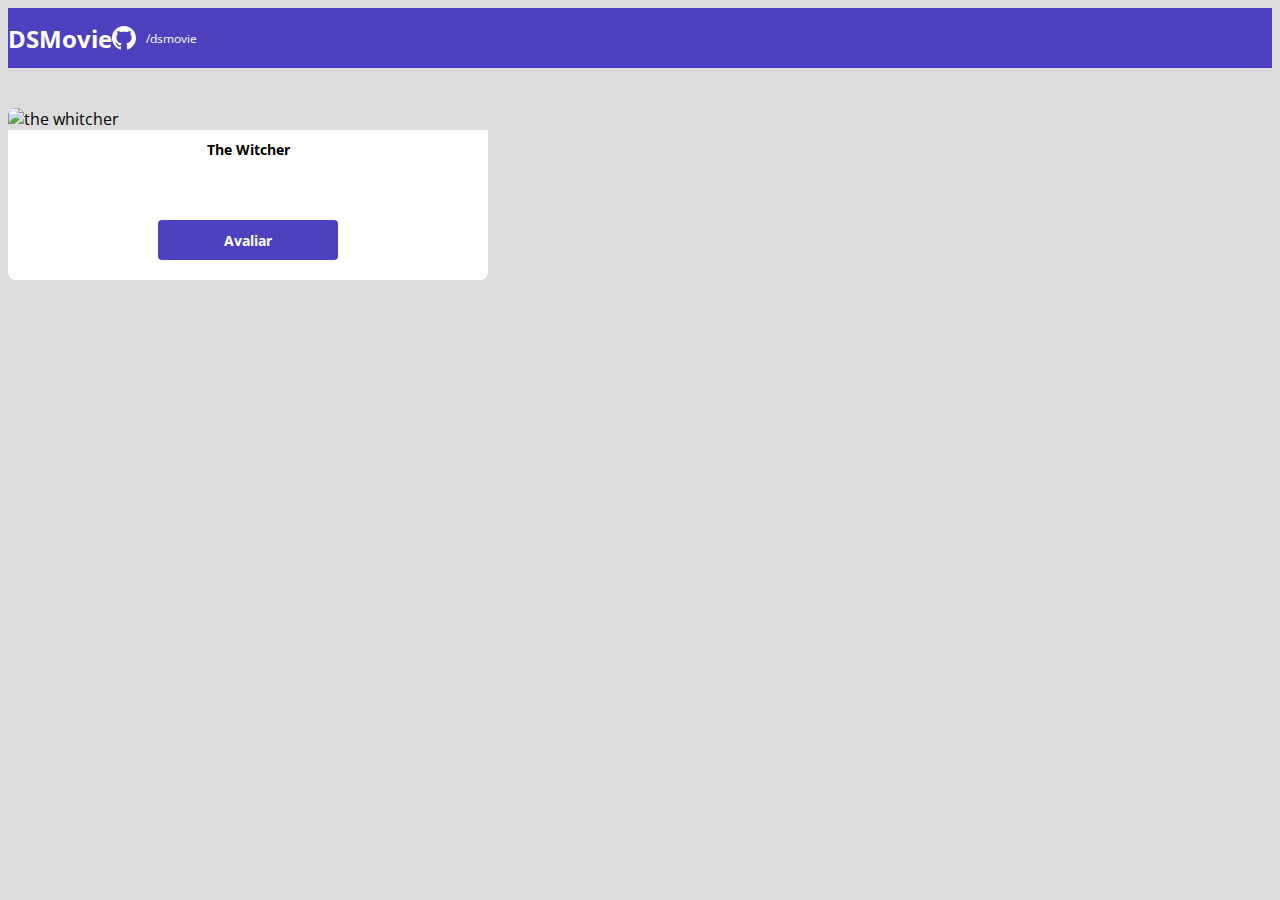
==== form.html @ a2e4c9ce "Formulario parte 1" ====
<!DOCTYPE html>
<html lang="pt-br">

<head>
    <meta charset="UTF-8">
    <meta http-equiv="X-UA-Compatible" content="IE=edge">
    <meta name="viewport" content="width=device-width, initial-scale=1.0">
    <title>DSmovie</title>
    <link href="https://cdn.jsdelivr.net/npm/bootstrap@5.1.3/dist/css/bootstrap.min.css" rel="stylesheet"
        integrity="sha384-1BmE4kWBq78iYhFldvKuhfTAU6auU8tT94WrHftjDbrCEXSU1oBoqyl2QvZ6jIW3" crossorigin="anonymous">
    <link rel="stylesheet" href="css/styles.css">

</head>

<body>
    <header>
        <nav class="container">
            <h1>DSMovie</h1>
            <div class="dsmovie-contact-container">
                <img src="img/hitgub.svg" alt="Github">
                <a href="https://github.com/andersonBrunu/DSMovie">/dsmovie</a>
            </div>

        </nav>
    </header>
</body>

<main>
    <section id="dsmovie-form-section">
        <div  class="container dsmovie-form-container">
           
            <div>
                <div class="dsmovie-card">
                    <img src="https://www.themoviedb.org/t/p/w533_and_h300_bestv2/jBJWaqoSCiARWtfV0GlqHrcdidd.jpg"
                        alt="the whitcher">
                    <div class="dsmovie-card-description">
                        <h3>The Witcher</h3>
                        <a class="dsmovie-btn" href="index.html">Avaliar</a>
                    </div>
                </div>

            </div>

        </div>
    </section>

</main>

</html>
---- css/styles.css ----
@import url('https://fonts.googleapis.com/css2?family=Open+Sans:wght@300;400;700&display=swap');

:root {
    --bg-gray: #ddd;
    --color-primary: #4D41C0;
    --white: #FFFFFF;
    --text-gray: #4a4a4a;
}

* {
    box-sizing: border-box;
    font-family: 'Open Sans', sans-serif;
}

h1,
h2,
h3,
h4,
h5,
h6 {
    margin: 0;
}

html,
body {
    background-color: var(--bg-gray);
}

header {
    background-color: var(--color-primary);
    color: var(--white);
    height: 60px;
    display: flex;
    align-items: center;
}

nav {
    display: flex;
    align-items: center;
    justify-content: space-between;
}

nav h1 {
    font-size: 24px;
    font-weight: 700;
}

nav a {
    font-size: 12px;
    font-weight: 400;
}

a,
a:hover {
    text-decoration: none;
    color: unset;
}

.dsmovie-contact-container {
    display: flex;
    align-items: center;

}

.dsmovie-contact-container img {
    margin-right: 10px;
}

#dsmovie-card-list {
    padding: 40px 0;
}

.dsmovie-card {
    width: 100%;

}

.dsmovie-card img {
    width: 100%;
    border-radius: 8px 8px 0 0;
}

.dsmovie-card-description {
    background-color: var(--white);
    padding: 10px 20px 20px 20px;
    display: flex;
    flex-direction: column;
    align-items: center;
    border-radius: 0 0 8px 8px;
    min-height: 150px;
    justify-content: space-between;
}

.dsmovie-card-description h3 {

    font-size: 14px;
    font-weight: 700;
    margin-bottom: 25px;
    text-align: center;

}

.dsmovie-btn,
.dsmovie-btn:hover {
    width: 180px;
    height: 40px;
    background-color: var(--color-primary);
    color: var(--white);
    font-size: 14px;
    font-weight: 700;
    display: flex;
    align-items: center;
    justify-content: center;
    border-radius: 4px;

}

.dsmovie-form-container {
    padding: 40px 0;
    max-width: 480px;
    max-height: 680px;
}
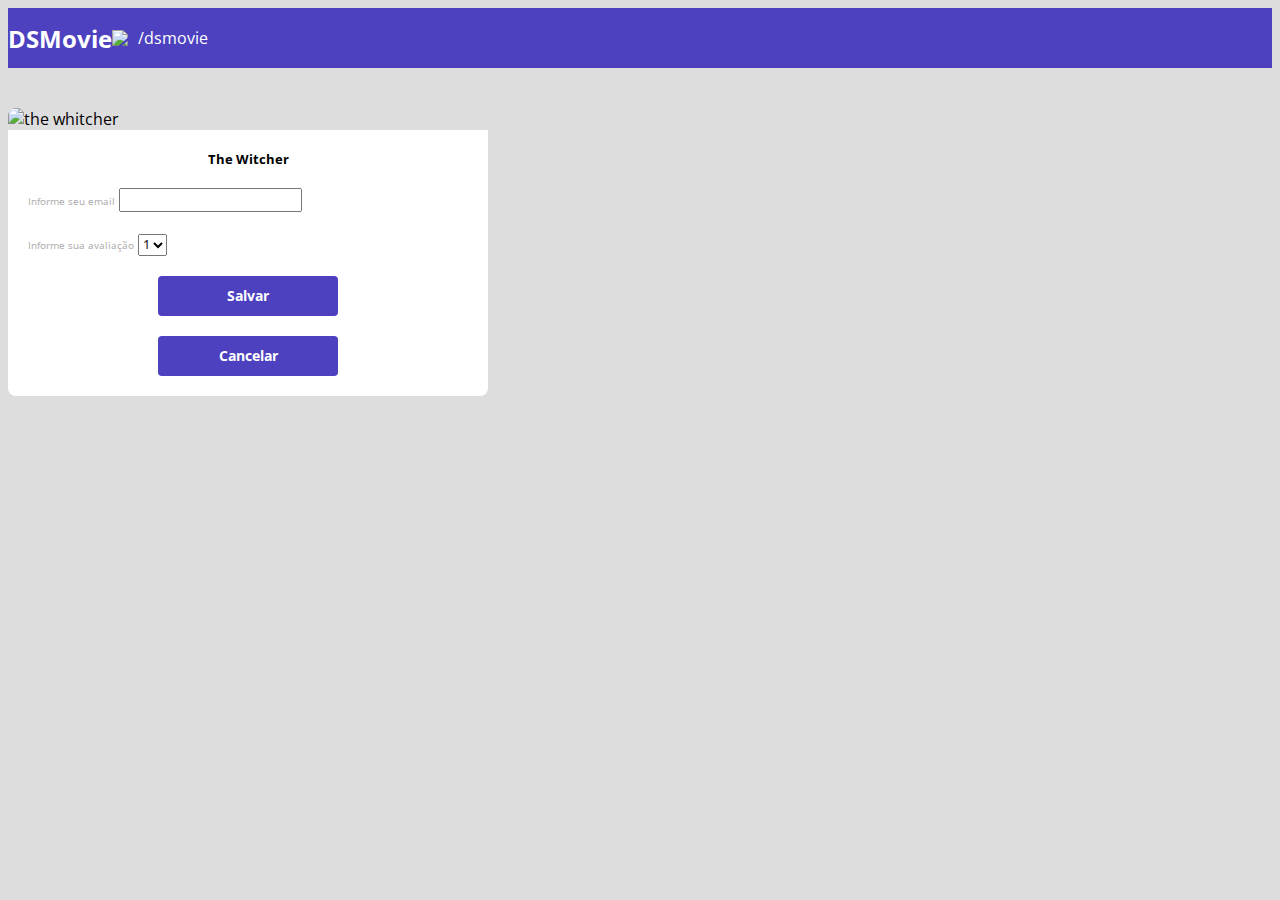
==== commit 4c85a24a: "Formulario PARTE 2[C" ====
--- a/form.html
+++ b/form.html
@@ -17,8 +17,7 @@
         <nav class="container">
             <h1>DSMovie</h1>
             <div class="dsmovie-contact-container">
-                <img src="img/hitgub.svg" alt="Github">
-                <a href="https://github.com/andersonBrunu/DSMovie">/dsmovie</a>
+                <img src="img/hitgub. ub.com/andersonBrunu/DSMovie">/dsmovie</a>
             </div>
 
         </nav>
@@ -27,15 +26,38 @@
 
 <main>
     <section id="dsmovie-form-section">
-        <div  class="container dsmovie-form-container">
-           
+        <div class="container dsmovie-form-container">
+
             <div>
                 <div class="dsmovie-card">
                     <img src="https://www.themoviedb.org/t/p/w533_and_h300_bestv2/jBJWaqoSCiARWtfV0GlqHrcdidd.jpg"
                         alt="the whitcher">
-                    <div class="dsmovie-card-description">
+                    <div class="dsmovie-form-description">
                         <h3>The Witcher</h3>
-                        <a class="dsmovie-btn" href="index.html">Avaliar</a>
+                        <form class="dsmovie-form" action="">
+                            <div class="form-group dsmovie-form-group">
+                                <label for="email">Informe seu email</label>
+                                <input class="form-control" type="email" id="email">
+                            </div>
+
+                            <div class="form-group dsmovie-form-group">
+                                <label for="score">Informe sua avaliação</label>
+                                <select class="form-control" name="score" id="score">
+                                    <option value="1">1</option>
+                                    <option value="2">2</option>
+                                    <option value="3">3</option>
+                                    <option value="4">4</option>
+                                    <option value="5">5</option>
+                                </select>
+                            </div>
+
+                            <div class="dsmovie-form-btn-container">
+                                <button class="dsmovie-btn" type="submit">Salvar</button>
+                                <a class="dsmovie-btn" href="index.html">Cancelar</a>
+                            </div>
+
+                        </form>
+
                     </div>
                 </div>
 
--- a/css/styles.css
+++ b/css/styles.css
@@ -5,6 +5,7 @@
     --color-primary: #4D41C0;
     --white: #FFFFFF;
     --text-gray: #4a4a4a;
+    --text-lith-gray: #aaa;
 }
 
 * {
@@ -112,6 +113,7 @@
     align-items: center;
     justify-content: center;
     border-radius: 4px;
+    border: 0;
 
 }
 
@@ -119,4 +121,39 @@
     padding: 40px 0;
     max-width: 480px;
     max-height: 680px;
+}
+
+.dsmovie-form-description {
+    background-color: var(--white);
+    padding: 20px;
+    display: flex;
+    flex-direction: column;
+    align-items: center;
+    border-radius: 0 0 8px 8px;
+}
+
+.dsmovie-form-description h3{
+    font-size:  13px;
+    font-weight: 700;
+    margin-bottom: 20px;
+}
+
+.dsmovie-form {
+
+    width: 100%;
+}
+
+.dsmovie-form-group{
+    margin-bottom: 20px;
+}
+.dsmovie-form-group label{
+    font-size: 10px;
+    color: var(--text-lith-gray);
+}
+.dsmovie-form-btn-container{
+    height: 100px;
+    display: flex;
+    flex-direction: column;
+    align-items: center;
+    justify-content: space-between;
 }